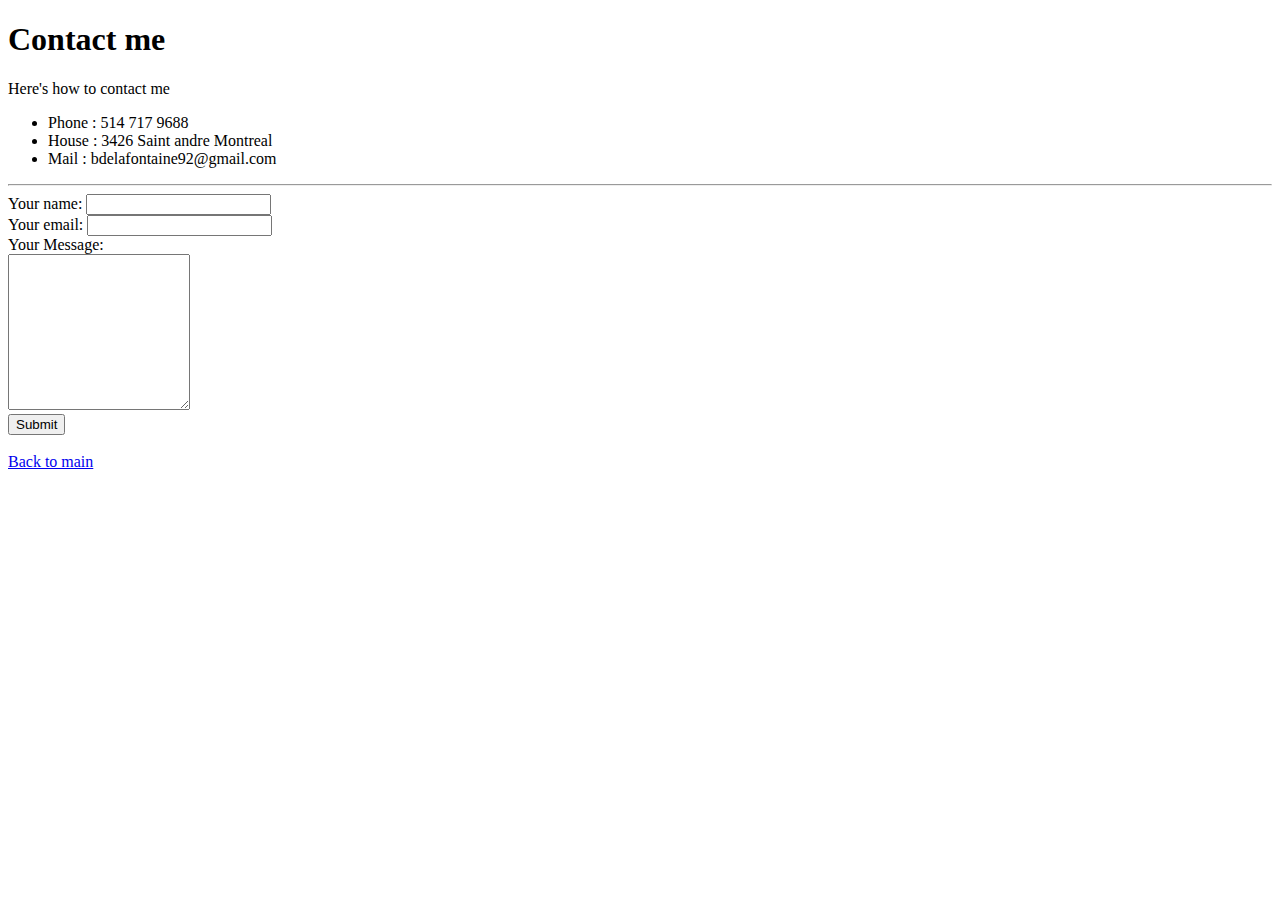
==== contacts.html @ 6d8f4495 "Init commit" ====
<!DOCTYPE html>
<html lang="en" dir="ltr">
  <head>
    <meta charset="utf-8">
    <title>Contact Details</title>
  </head>
  <body>
    <h1> Contact me</h1>
    Here's how to contact me
    <ul>
      <li> Phone : 514 717 9688</li>
      <li> House : 3426 Saint andre Montreal</li>
      <li> Mail : bdelafontaine92@gmail.com</li>
    </ul>
    <hr>
    <form action="mailto:bdelafontaine92@gmail.com" method="post" enctype="text/plain">
      <label>Your name:</label>
      <input type="name" name="yourName" value=""><br>
      <label>Your email:</label>
      <input type="email" name="yourEmail" value=""><br>
      <label>Your Message:</label><br>
      <textarea name="yourMessage" rows="10" cols="20"></textarea><br>
      <input type="submit" name="">
    </form>
    <br/>
    <a href="index.html"> Back to main</a>
  </body>
</html>
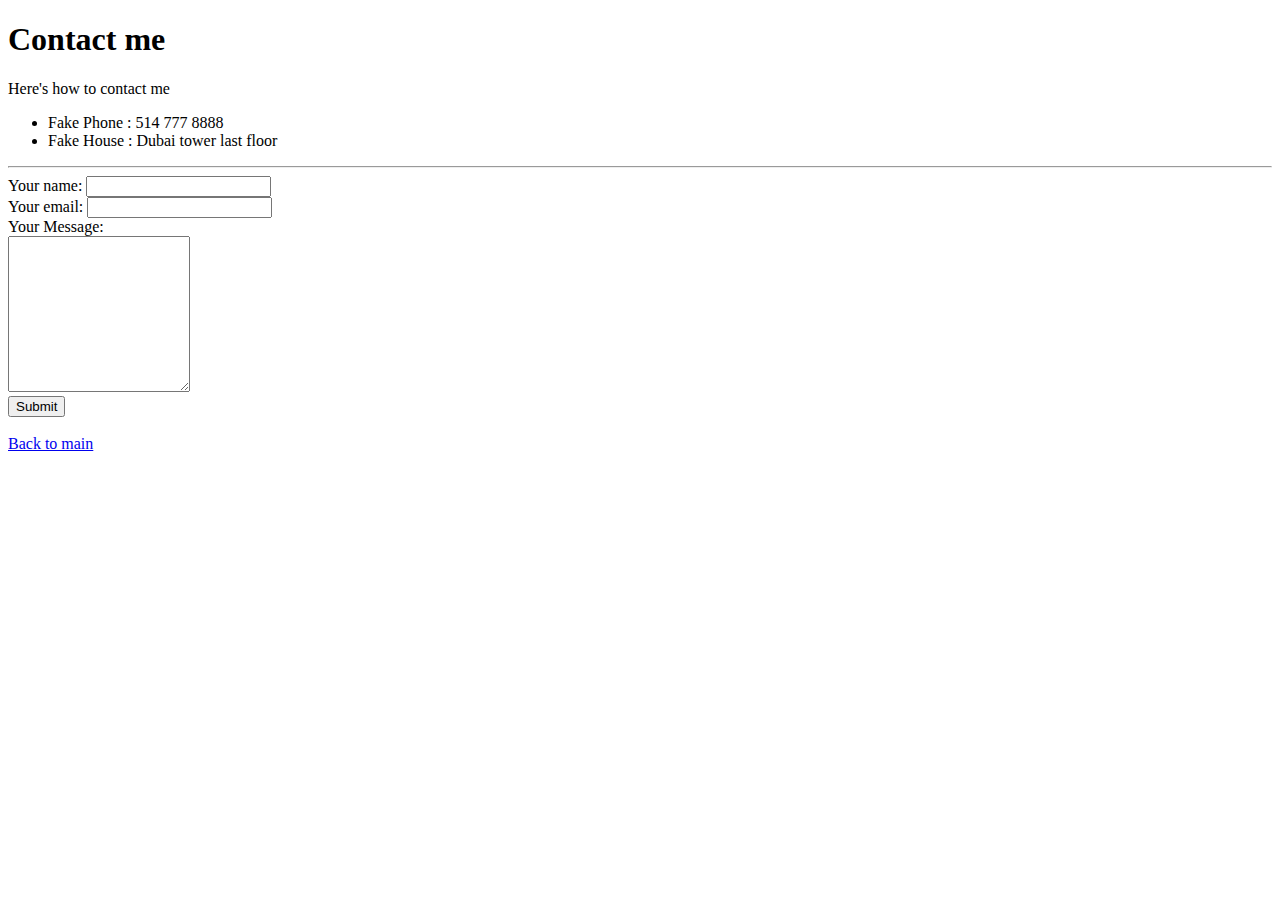
==== commit 658adc6e: "Remove unwanted informations" ====
--- a/contacts.html
+++ b/contacts.html
@@ -8,9 +8,8 @@
     <h1> Contact me</h1>
     Here's how to contact me
     <ul>
-      <li> Phone : 514 717 9688</li>
-      <li> House : 3426 Saint andre Montreal</li>
-      <li> Mail : bdelafontaine92@gmail.com</li>
+      <li> Fake Phone : 514 777 8888</li>
+      <li> Fake House : Dubai tower last floor</li>
     </ul>
     <hr>
     <form action="mailto:bdelafontaine92@gmail.com" method="post" enctype="text/plain">
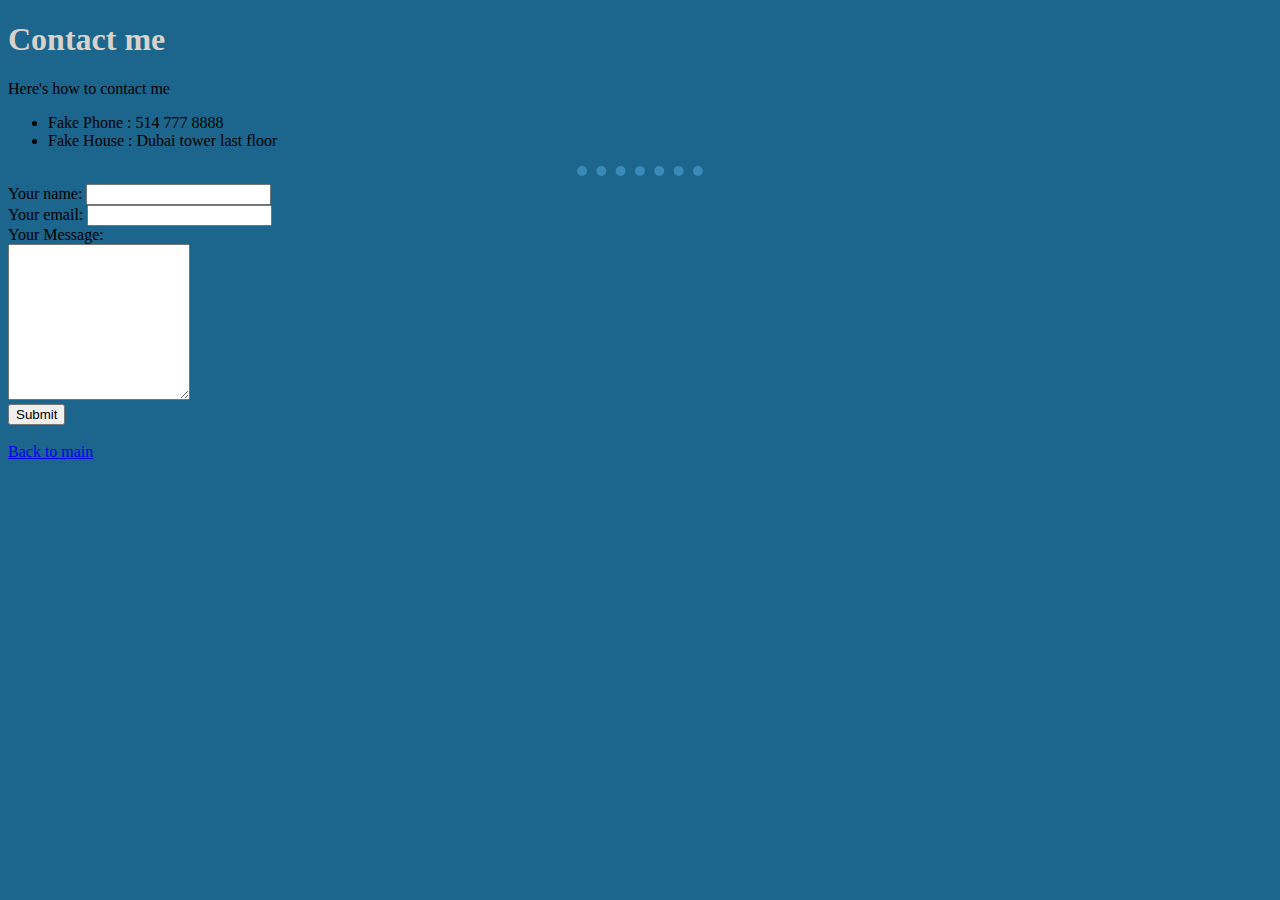
==== commit eb98a6c6: "Use external css" ====
--- a/contacts.html
+++ b/contacts.html
@@ -3,6 +3,7 @@
   <head>
     <meta charset="utf-8">
     <title>Contact Details</title>
+    <link rel="stylesheet" href="css/styles.css">
   </head>
   <body>
     <h1> Contact me</h1>
--- a/css/styles.css
+++ b/css/styles.css
@@ -0,0 +1,20 @@
+body {
+  background-color : #1C658C;
+}
+
+hr {
+  border-style: dotted none none none;
+  height: 0;
+  border-width: 10px;
+  border-color: #398AB9;
+  width: 10%;
+}
+
+h3 {
+  color: #EEEEEE;
+  font: italic small-caps bold 16px/2 cursive;
+}
+
+h1 {
+  color: #D8D2CB;
+}
